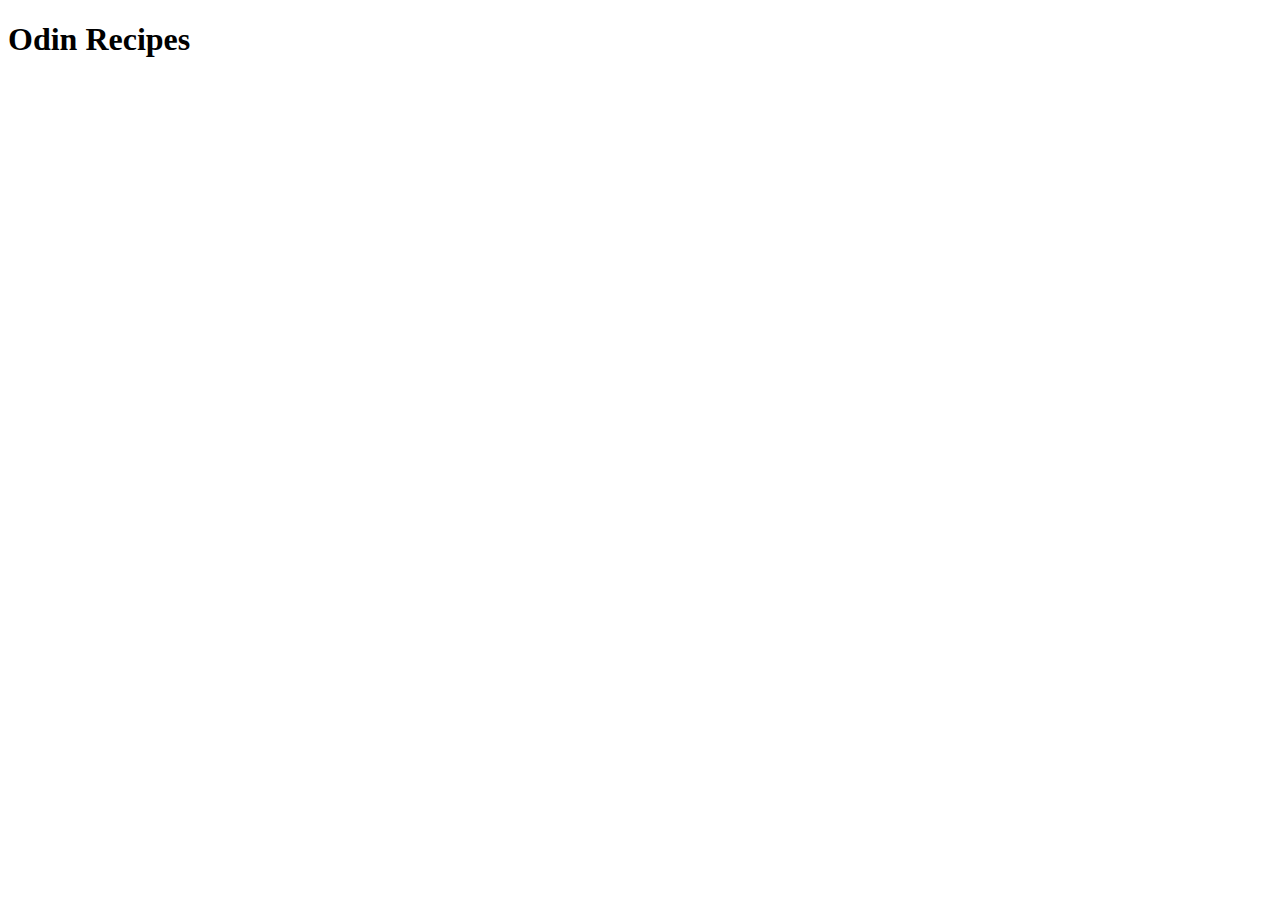
==== index.html @ 199c6829 "Inceput si titlu" ====
<!DOCTYPE html>
<html lang="en">
<head>
    <meta charset="UTF-8">
    <meta http-equiv="X-UA-Compatible" content="IE=edge">
    <meta name="viewport" content="width=device-width, initial-scale=1.0">
    <title>Odin Recipes</title>
</head>
<body>
    <h1>Odin Recipes</h1>
    
</body>
</html>
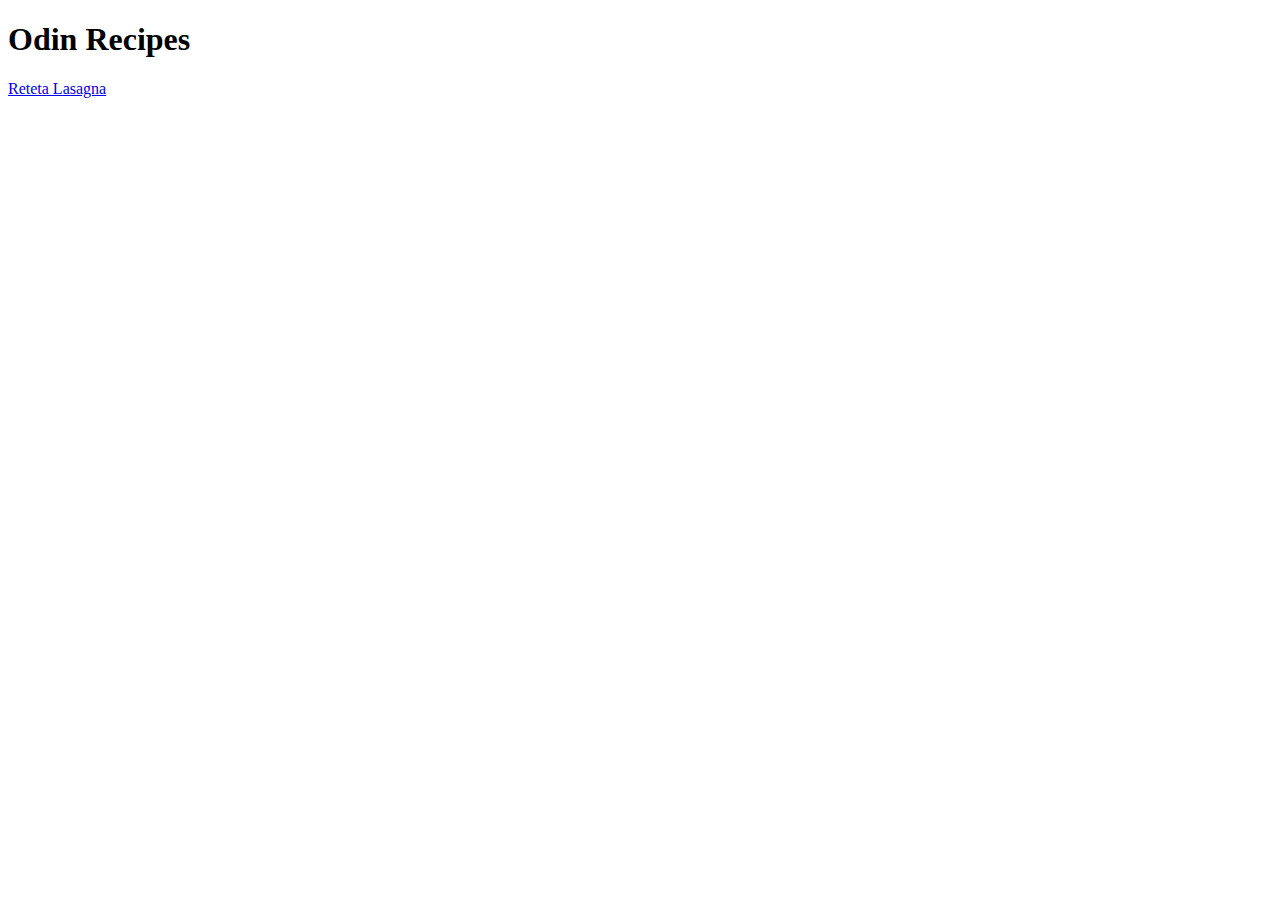
==== commit dd3738de: "pus poza si descriere" ====
--- a/index.html
+++ b/index.html
@@ -8,6 +8,7 @@
 </head>
 <body>
     <h1>Odin Recipes</h1>
+    <a href="recipes/lasagna.html">Reteta Lasagna</a>
     
 </body>
 </html>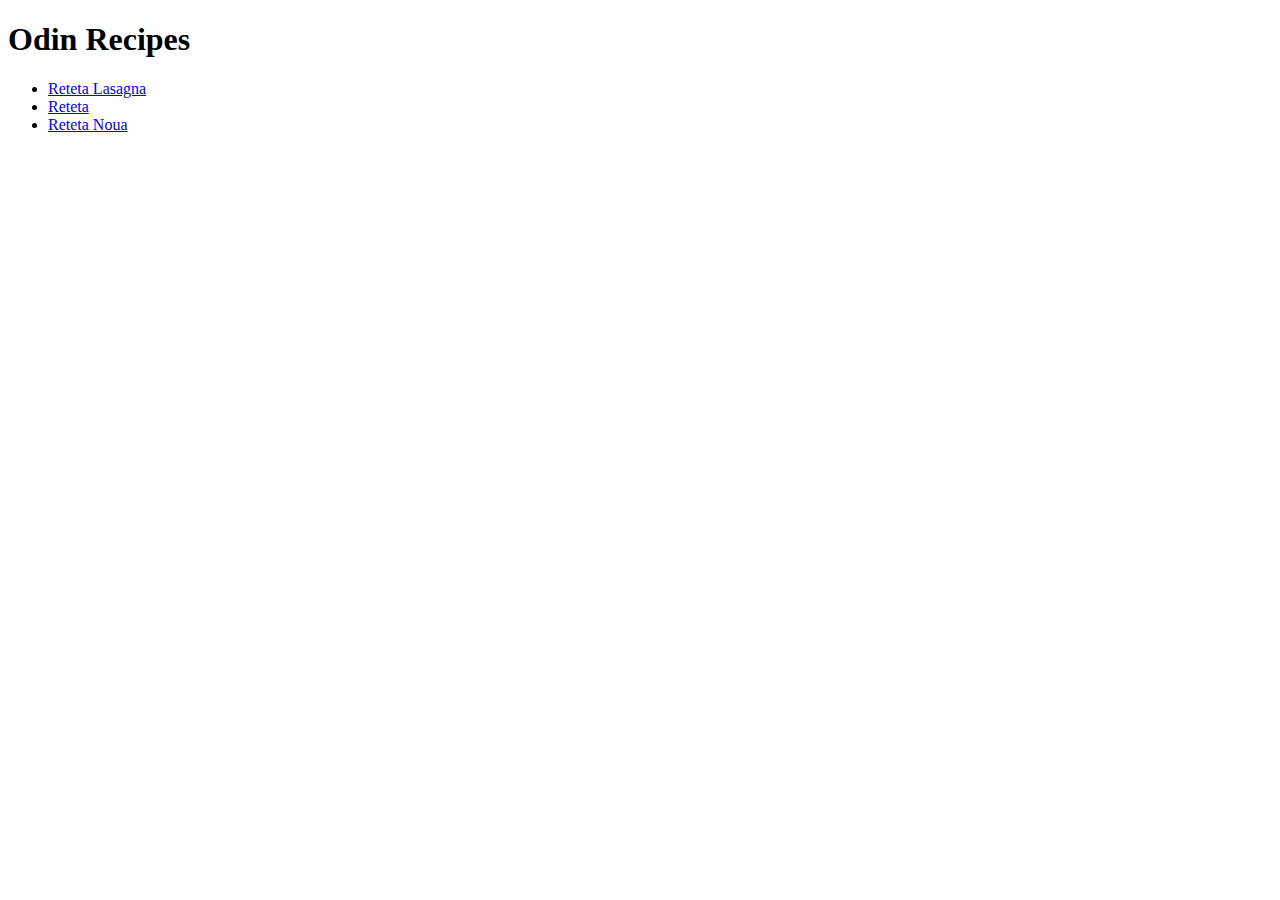
==== commit d28a5145: "adaugat inca doua retete" ====
--- a/index.html
+++ b/index.html
@@ -8,7 +8,10 @@
 </head>
 <body>
     <h1>Odin Recipes</h1>
-    <a href="recipes/lasagna.html">Reteta Lasagna</a>
-    
+    <ul>
+    <li><a href="recipes/lasagna.html">Reteta Lasagna</a></li>
+    <li><a href="recipes/reteta.html">Reteta</a></li>
+    <li><a href="recipes/retetadoi.html">Reteta Noua</a></li>
+    </ul>
 </body>
 </html>